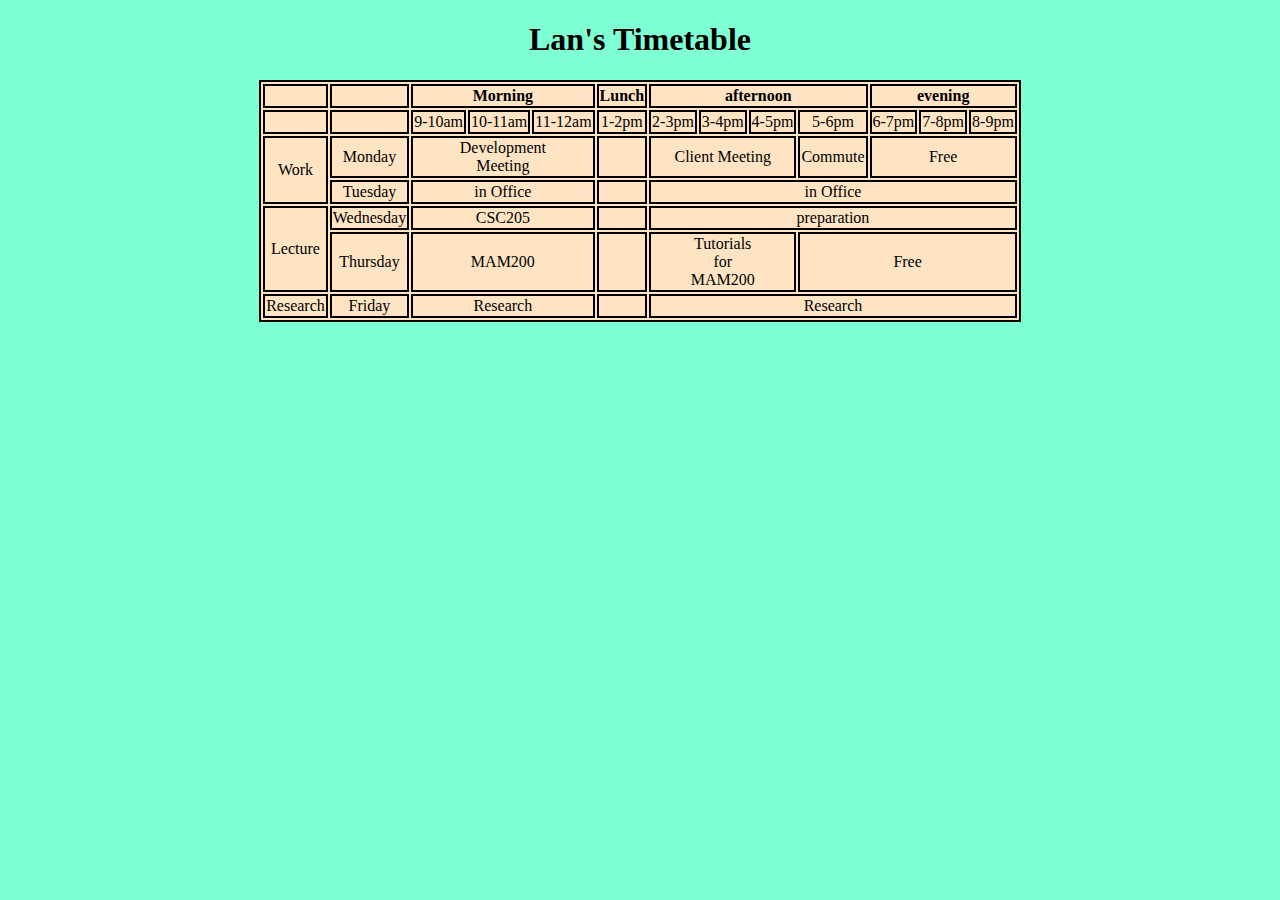
==== Assignments2/index.html @ 75c5b828 "form" ====
<!DOCTYPE html>
<html lang="en">

<head>
    <meta charset="UTF-8">
    <meta name="viewport" content="width=device-width, initial-scale=1.0">
    <title>Table</title>
    <style>
        h1 {
            text-align: center;
        }

        table,
        th,
        td,
        tr {
            text-align: center;
            background-color: bisque;
        }

        * {
            background-color: aquamarine;
        }
    </style>
</head>

<body>

    <head>
        <h1>Lan's Timetable</h1>
    </head>
    <center>
        <main>
            <table style="border: 2px black solid;">
                <center>
                    <thead>
                        <tr>
                            <th style="border: 2px black solid;  "></th>
                            <th style="border: 2px black solid; "></th>
                            <th style="border: 2px black solid; " colspan="3">Morning</th>
                            <th style="border: 2px black solid; ">Lunch</th>
                            <th style="border: 2px black solid; " colspan="4">afternoon</th>
                            <th style="border: 2px black solid; " colspan="3">evening</th>
                        </tr>
                    </thead>
                </center>
                <tbody>
                    <tr>
                        <td style="border: 2px black solid;"></td>
                        <td style="border: 2px black solid;"></td>
                        <td style="border: 2px black solid;">9-10am</td>
                        <td style="border: 2px black solid;">10-11am</td>
                        <td style="border: 2px black solid;">11-12am</td>
                        <td style="border: 2px black solid;">1-2pm</td>
                        <td style="border: 2px black solid;">2-3pm</td>
                        <td style="border: 2px black solid;">3-4pm</td>
                        <td style="border: 2px black solid;">4-5pm</td>
                        <td style="border: 2px black solid;">5-6pm</td>
                        <td style="border: 2px black solid;">6-7pm</td>
                        <td style="border: 2px black solid;">7-8pm</td>
                        <td style="border: 2px black solid;">8-9pm</td>
                    </tr>
                    <tr>
                        <td style="border: 2px black solid;" rowspan="2">Work</td>
                        <td style="border: 2px black solid;">Monday</td>
                        <td style="border: 2px black solid;" colspan="3">Development <br> Meeting</td>
                        <td style="border: 2px black solid;"></td>
                        <td style="border: 2px black solid;" colspan="3">Client Meeting</td>
                        <td style="border: 2px black solid;">Commute</td>
                        <td style="border: 2px black solid;" colspan="3">Free</td>
                    </tr>
                    <tr>
                        <td style="border: 2px black solid;">Tuesday</td>
                        <td style="border: 2px black solid;" colspan="3">in Office</td>
                        <td style="border: 2px black solid;"></td>
                        <td style="border: 2px black solid;" colspan="7">in Office</td>
                    </tr>
                    <tr>
                        <td style="border: 2px black solid;" rowspan="2">Lecture</td>
                        <td style="border: 2px black solid;">Wednesday</td>
                        <td style="border: 2px black solid;" colspan="3">CSC205</td>
                        <td style="border: 2px black solid;"></td>
                        <td style="border: 2px black solid;" colspan="7">preparation</td>
                    </tr>
                    <tr>
                        <td style="border: 2px black solid;">Thursday</td>
                        <td style="border: 2px black solid;" colspan="3">MAM200</td>
                        <td style="border: 2px black solid;"></td>
                        <td style="border: 2px black solid;" colspan="3">Tutorials <br>for <br> MAM200</td>
                        <td style="border: 2px black solid;" colspan="4">Free</td>
                    </tr>
                    <tr>
                        <td style="border: 2px black solid;">Research</td>
                        <td style="border: 2px black solid;">Friday</td>
                        <td style="border: 2px black solid;" colspan="3">Research</td>
                        <td style="border: 2px black solid;"></td>
                        <td style="border: 2px black solid;" colspan="7">Research</td>
                    </tr>
                </tbody>
            </table>
        </main>
    </center>

</body>

</html>
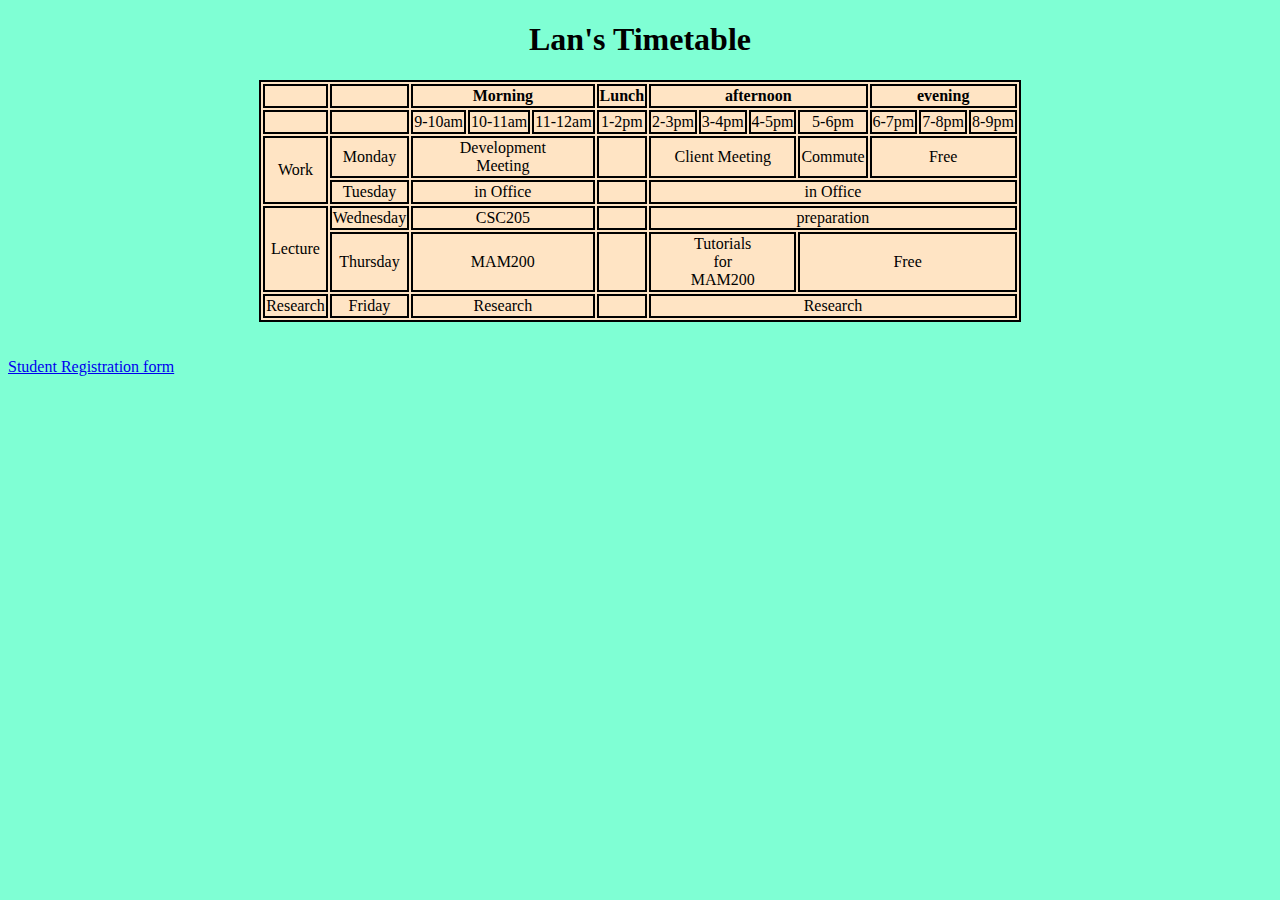
==== commit 40242ba4: "assign" ====
--- a/Assignments2/index.html
+++ b/Assignments2/index.html
@@ -100,6 +100,11 @@
             </table>
         </main>
     </center>
+        <footer>
+            <br>
+            <br>
+            <a href="form.html">Student Registration form</a>
+        </footer>
 
 </body>
 
